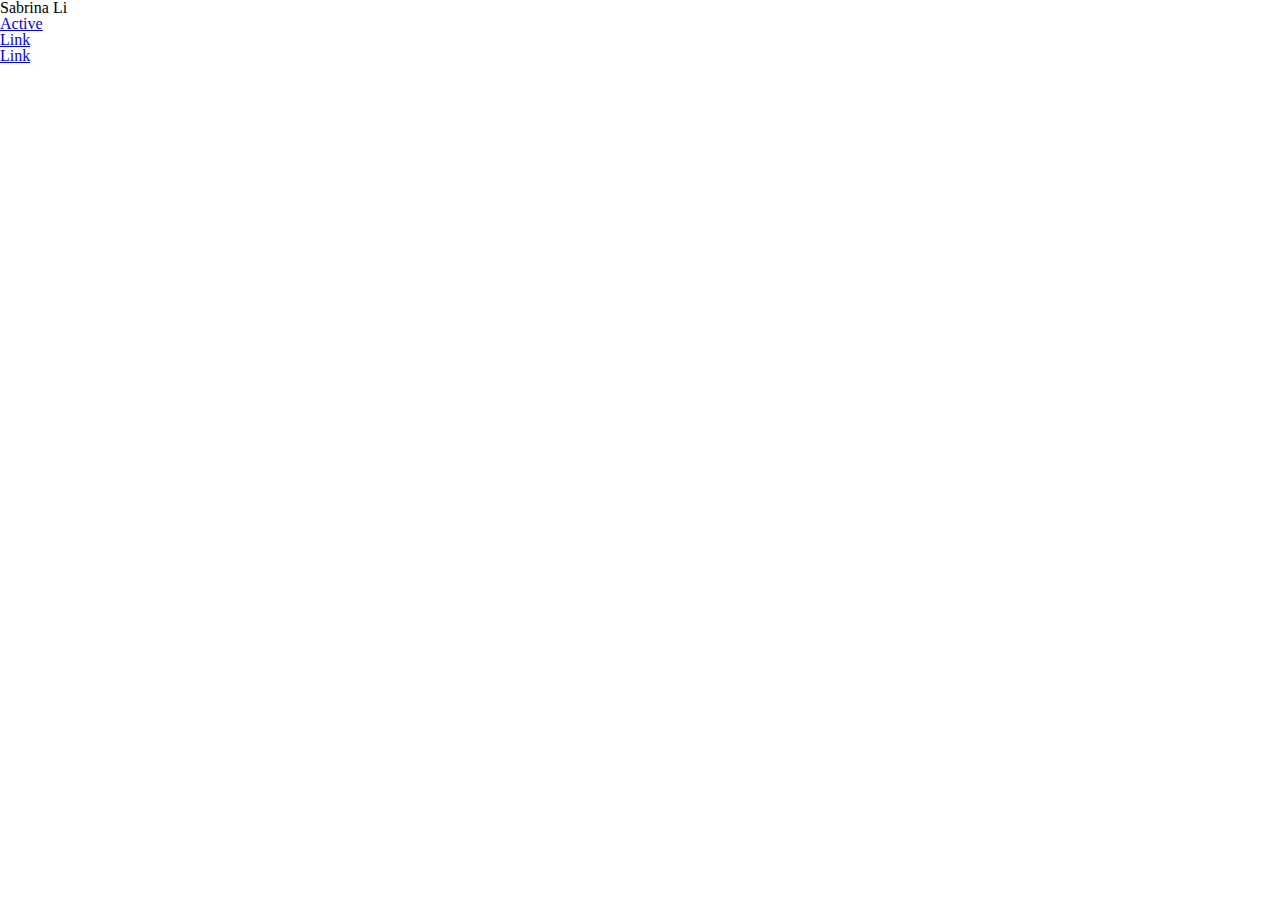
==== index.html @ d03bae8a "header layout" ====
<!DOCTYPE html>
<html lang="en">
<head>
    <meta charset="UTF-8">
    <meta name="viewport" content="width=device-width, initial-scale=1.0">
    <meta http-equiv="X-UA-Compatible" content="ie=edge">
    <title>Sabrina Li | Full Stack Dev</title>
    <link rel="stylesheet" type="text/css" href="reset.css">
    <link rel="stylesheet" href="https://stackpath.bootstrapcdn.com/bootstrap/4.2.1/css/bootstrap.min.css" integrity="sha384-GJzZqFGwb1QTTN6wy59ffF1BuGJpLSa9DkKMp0DgiMDm4iYMj70gZWKYbI706tWS" crossorigin="anonymous">
</head>
<body>
    <header class="container-fluid position-sticky">
        <div class="container">
            <div class="row">
                <div class="col-sm">
                    <h1 class="justify-content-start ">Sabrina Li</h1>
                </div>
                <div class="col-sm">
                    <ul class="nav justify-content-end align-text-bottom">
                        <li class="nav-item">
                            <a class="nav-link active" href="#">Active</a>
                        </li>
                        <li class="nav-item">
                            <a class="nav-link" href="#">Link</a>
                        </li>
                        <li class="nav-item">
                            <a class="nav-link" href="#">Link</a>
                        </li>
                    </ul>
                </div>
            </div>
            
        </div>
    </header>
    
</body>
</html>
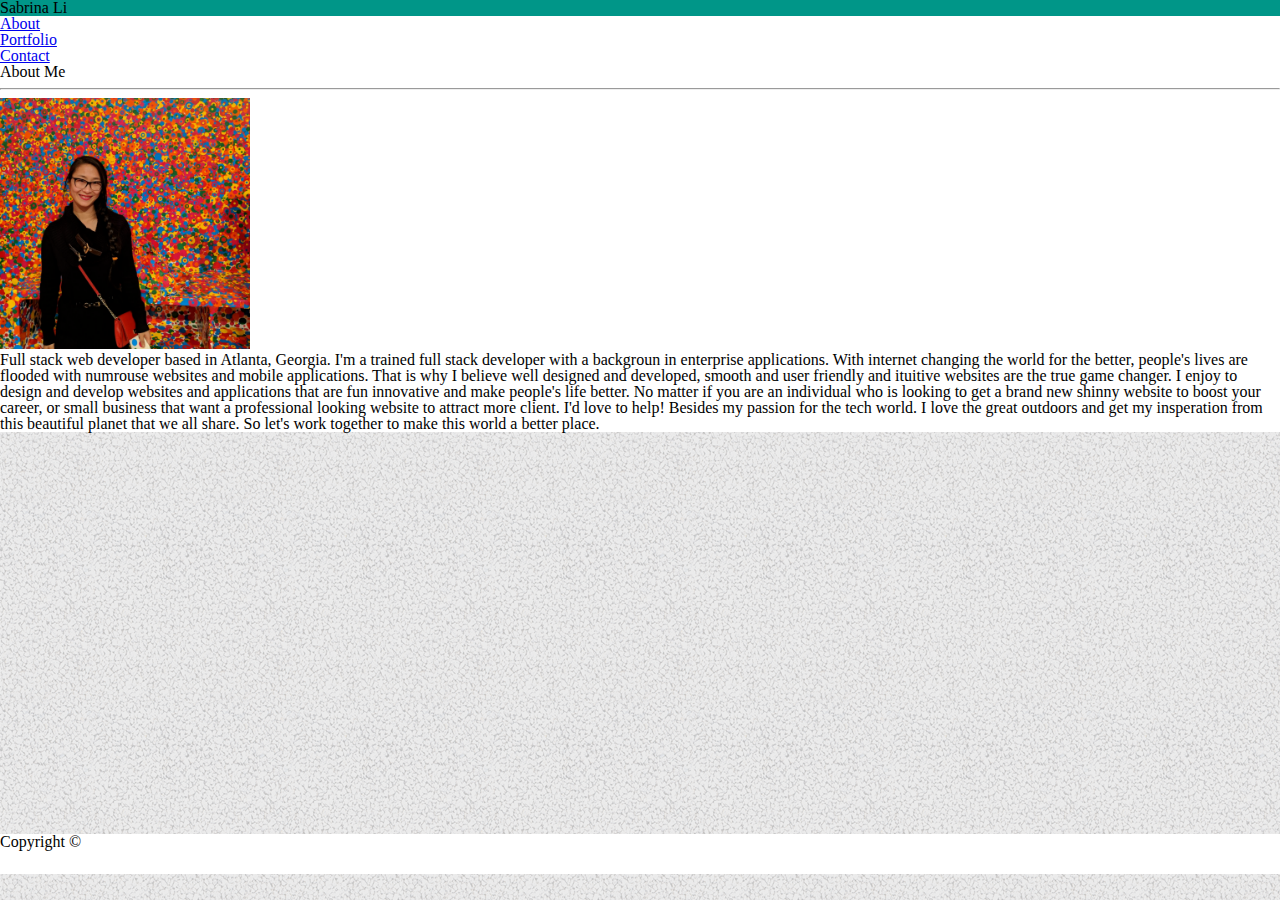
==== commit 1cf6719d: "about page done" ====
--- a/index.html
+++ b/index.html
@@ -5,26 +5,27 @@
     <meta name="viewport" content="width=device-width, initial-scale=1.0">
     <meta http-equiv="X-UA-Compatible" content="ie=edge">
     <title>Sabrina Li | Full Stack Dev</title>
-    <link rel="stylesheet" type="text/css" href="reset.css">
+    <link rel="stylesheet" type="text/css" href="assets/css/reset.css"> 
     <link rel="stylesheet" href="https://stackpath.bootstrapcdn.com/bootstrap/4.2.1/css/bootstrap.min.css" integrity="sha384-GJzZqFGwb1QTTN6wy59ffF1BuGJpLSa9DkKMp0DgiMDm4iYMj70gZWKYbI706tWS" crossorigin="anonymous">
+    <link rel="stylesheet" type="text/css" href="assets/css/style.css">
 </head>
 <body>
-    <header class="container-fluid position-sticky">
+    <header class="container-fluid position-sticky pt-1 border-bottom">
         <div class="container">
-            <div class="row">
-                <div class="col-sm">
-                    <h1 class="justify-content-start ">Sabrina Li</h1>
+            <div class="row align-items-end">
+                <div class="col-md-auto justify-content-start">
+                    <h1 class="text-light mb-0 px-1" id="name">Sabrina Li</h1>
                 </div>
-                <div class="col-sm">
-                    <ul class="nav justify-content-end align-text-bottom">
+                <div class="col-sm pt-3">
+                    <ul class="nav justify-content-end">
                         <li class="nav-item">
-                            <a class="nav-link active" href="#">Active</a>
+                            <a class="nav-link text-secondary" href="#">About</a>
                         </li>
                         <li class="nav-item">
-                            <a class="nav-link" href="#">Link</a>
+                            <a class="nav-link text-secondary" href="portfolio.html">Portfolio</a>
                         </li>
                         <li class="nav-item">
-                            <a class="nav-link" href="#">Link</a>
+                            <a class="nav-link text-secondary" href="contact.html">Contact</a>
                         </li>
                     </ul>
                 </div>
@@ -32,6 +33,22 @@
             
         </div>
     </header>
+
+    <main class="container mt-3" >
+        <div id="mainsection" class="clearfix p-3">
+            <h2>About Me</h2>
+            <hr>
+            <img src="assets/images/profile.png" class="rounded float-left img-responsive mr-3" width="250px" alt="sabrina li profile">
+            <p>Full stack web developer based in Atlanta, Georgia. I'm a trained full stack developer with a backgroun in enterprise applications. With internet changing the world for the better, people's lives are flooded with numrouse websites and mobile applications. That is why I believe well designed and developed, smooth and user friendly and ituitive websites are the true game changer. I enjoy to design and develop websites and applications that are fun innovative and make people's life better. No matter if you are an individual who is looking to get a brand new shinny website to boost your career, or small business that want a professional looking website to attract more client. I'd love to help! Besides my passion for the tech world. I love the great outdoors and get my insperation from this beautiful planet that we all share. So let's work together to make this world a better place.</p>
+            <!-- <p>Full stack web developer based in Atlanta, Georgia. I'm a trained full stack developer with a backgroun in enterprise applications. With internet changing the world for the better, people's lives are flooded with numrouse websites and mobile applications. That is why I believe well designed and developed, smooth and user friendly and ituitive websites are the true game changer. I enjoy to design and develop websites and applications that are fun innovative and make people's life better. No matter if you are an individual who is looking to get a brand new shinny website to boost your career, or small business that want a professional looking website to attract more client. I'd love to help! Besides my passion for the tech world. I love the great outdoors and get my insperation from this beautiful planet that we all share. So let's work together to make this world a better place.</p>
+            <p>Full stack web developer based in Atlanta, Georgia. I'm a trained full stack developer with a backgroun in enterprise applications. With internet changing the world for the better, people's lives are flooded with numrouse websites and mobile applications. That is why I believe well designed and developed, smooth and user friendly and ituitive websites are the true game changer. I enjoy to design and develop websites and applications that are fun innovative and make people's life better. No matter if you are an individual who is looking to get a brand new shinny website to boost your career, or small business that want a professional looking website to attract more client. I'd love to help! Besides my passion for the tech world. I love the great outdoors and get my insperation from this beautiful planet that we all share. So let's work together to make this world a better place.</p>
+            <p>Full stack web developer based in Atlanta, Georgia. I'm a trained full stack developer with a backgroun in enterprise applications. With internet changing the world for the better, people's lives are flooded with numrouse websites and mobile applications. That is why I believe well designed and developed, smooth and user friendly and ituitive websites are the true game changer. I enjoy to design and develop websites and applications that are fun innovative and make people's life better. No matter if you are an individual who is looking to get a brand new shinny website to boost your career, or small business that want a professional looking website to attract more client. I'd love to help! Besides my passion for the tech world. I love the great outdoors and get my insperation from this beautiful planet that we all share. So let's work together to make this world a better place.</p>-->
+        </div>
+    </main>
+    
+    <footer class="footer-fluid mt-3" >
+        <p class="d-flex justify-content-center">Copyright ©</p>
+    </footer>
     
 </body>
 </html>--- a/assets/css/style.css
+++ b/assets/css/style.css
@@ -0,0 +1,47 @@
+:root {
+   --primary-lighten-5:  #e0f2f1;
+   --primary-lighten-4:#b2dfdb;   
+   --primary-lighten-3:#80cbc4;
+   --primary-lighten-2:#4db6ac;  
+   --primary-lighten-1:#26a69a; 
+   --primary:#009688 ;
+   --primary-darken-1:#00897b   ;
+   --primary-darken-2:#00796b  ;
+   --primary-darken-3:#00695c   ; 
+   --primary-darken-4:#004d40 ;
+   --primary-accent-1:#a7ffeb;
+   --primary-accent-2:#64ffda ; 
+   --primary-accent-3:#1de9b6 ;
+   --primary-accent-4:#00bfa5;
+}
+
+.bg-lighten-1{
+    background: var(--primary-lighten-1);
+}
+
+
+html, 
+body {
+    height:100vh;
+    background: url("../images/gravel.png");
+    background-repeat: repeat;
+}
+header,#mainsection,.footer-fluid{
+    background: white;
+}
+
+#name{
+    background-color: var(--primary);
+    /* margin-bottom: 0; */
+}
+
+main{
+    min-height: calc(100vh - 130px);
+}
+.footer-fluid{
+    height: 40px;
+}
+
+.nav-item:hover{
+    background: var(--primary-lighten-3);
+}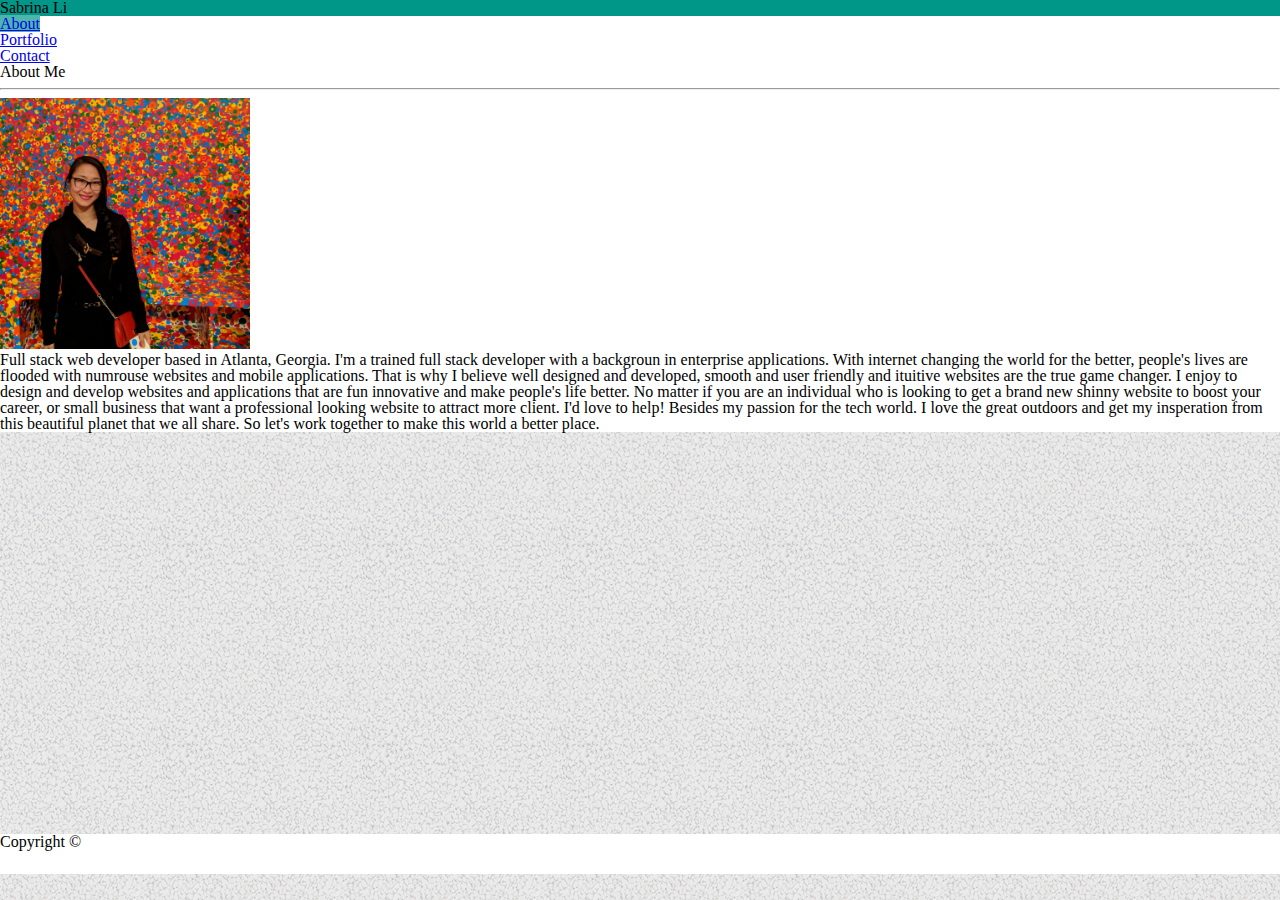
==== commit 076659c6: "nav pills added" ====
--- a/index.html
+++ b/index.html
@@ -17,9 +17,9 @@
                     <h1 class="text-light mb-0 px-1" id="name">Sabrina Li</h1>
                 </div>
                 <div class="col-sm pt-3">
-                    <ul class="nav justify-content-end">
+                    <ul class="nav nav-pills  justify-content-end">
                         <li class="nav-item">
-                            <a class="nav-link text-secondary" href="#">About</a>
+                            <a class="nav-link text-secondary active" href="#">About</a>
                         </li>
                         <li class="nav-item">
                             <a class="nav-link text-secondary" href="portfolio.html">Portfolio</a>
--- a/assets/css/style.css
+++ b/assets/css/style.css
@@ -42,6 +42,9 @@
     height: 40px;
 }
 
-.nav-item:hover{
-    background: var(--primary-lighten-3);
+.nav-pills > .nav-item > .nav-link.active:hover,.nav-link:hover {
+    background: var(--primary-lighten-4);
+}
+.nav-pills > .nav-item > .nav-link.active, .nav-pills > .nav-item > .nav-link.active:hover {
+    background:var(--primary-lighten-2);
 }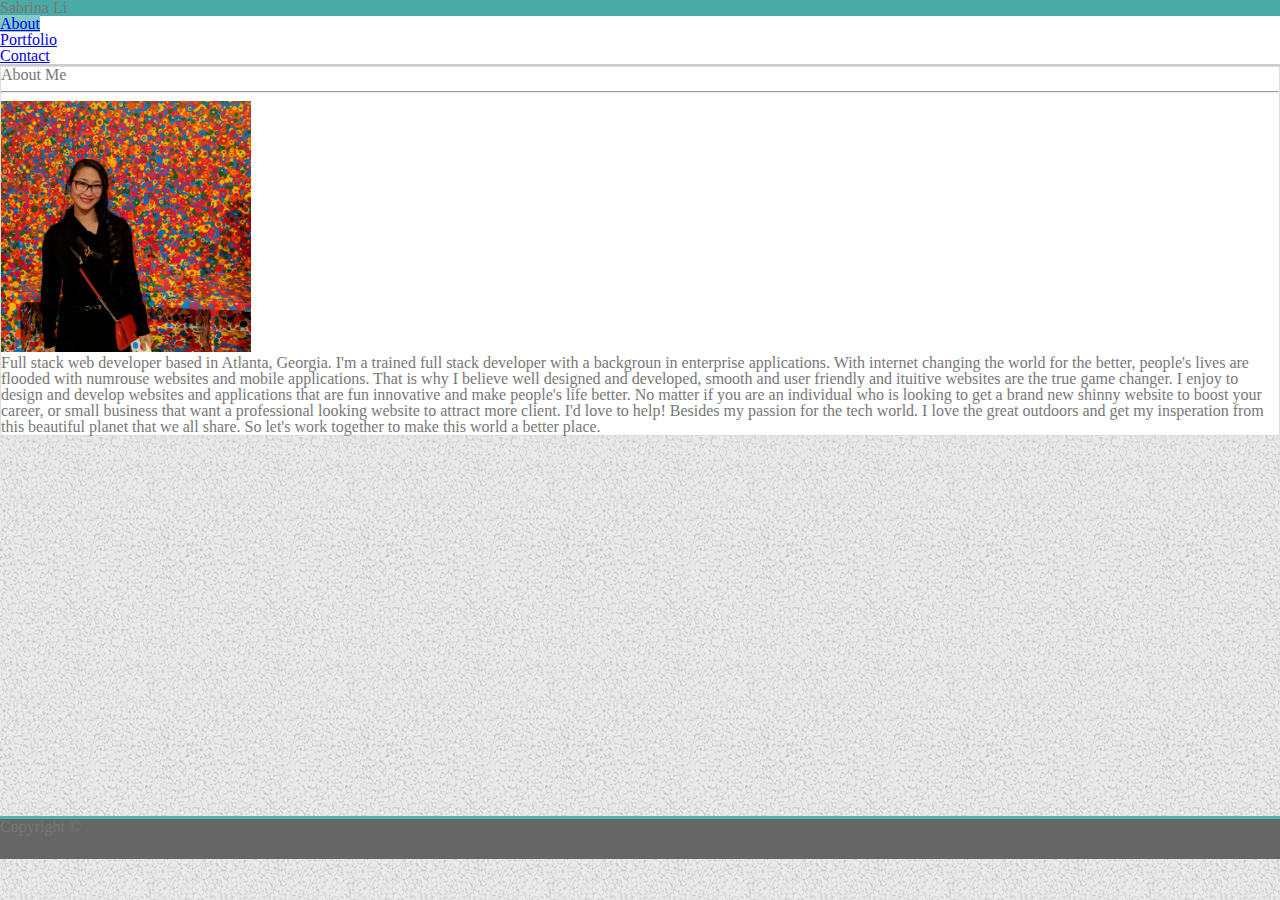
==== commit a82b450c: "fixed pills and header inline flex" ====
--- a/index.html
+++ b/index.html
@@ -10,16 +10,16 @@
     <link rel="stylesheet" type="text/css" href="assets/css/style.css">
 </head>
 <body>
-    <header class="container-fluid position-sticky pt-1 border-bottom">
+    <header class="container-fluid position-sticky pt-3 border-bottom">
         <div class="container">
             <div class="row align-items-end">
                 <div class="col-md-auto justify-content-start">
-                    <h1 class="text-light mb-0 px-1" id="name">Sabrina Li</h1>
+                    <h1 class="text-light mb-0 p-2 px-4 d-inline-flex" id="name">Sabrina Li</h1>
                 </div>
                 <div class="col-sm pt-3">
                     <ul class="nav nav-pills  justify-content-end">
                         <li class="nav-item">
-                            <a class="nav-link text-secondary active" href="#">About</a>
+                            <a class="nav-link text-secondary active" href="index.html">About</a>
                         </li>
                         <li class="nav-item">
                             <a class="nav-link text-secondary" href="portfolio.html">Portfolio</a>
--- a/assets/css/style.css
+++ b/assets/css/style.css
@@ -1,10 +1,9 @@
 :root {
-   --primary-lighten-5:  #e0f2f1;
-   --primary-lighten-4:#b2dfdb;   
-   --primary-lighten-3:#80cbc4;
-   --primary-lighten-2:#4db6ac;  
-   --primary-lighten-1:#26a69a; 
-   --primary:#009688 ;
+   --primary-lighten-4:#e0f2f1;   
+   --primary-lighten-3:#b2dfdb;
+   --primary-lighten-2:#80cbc4;  
+   --primary-lighten-1:#4db6ac; 
+   --primary:#4aaaa5 ;
    --primary-darken-1:#00897b   ;
    --primary-darken-2:#00796b  ;
    --primary-darken-3:#00695c   ; 
@@ -25,9 +24,19 @@
     height:100vh;
     background: url("../images/gravel.png");
     background-repeat: repeat;
+    color: #777777;
 }
 header,#mainsection,.footer-fluid{
-    background: white;
+    background: #ffffff;
+}
+
+#mainsection{
+    border: 1px solid #dddddd;
+}
+
+.border-bottom{
+    border-bottom: 2px solid #cccccc!important;
+
 }
 
 #name{
@@ -36,10 +45,12 @@
 }
 
 main{
-    min-height: calc(100vh - 130px);
+    min-height: calc(100vh - 150px);
 }
 .footer-fluid{
     height: 40px;
+    border-top: 3px solid var(--primary-lighten-1);
+    background-color: #666666;
 }
 
 .nav-pills > .nav-item > .nav-link.active:hover,.nav-link:hover {
@@ -47,4 +58,11 @@
 }
 .nav-pills > .nav-item > .nav-link.active, .nav-pills > .nav-item > .nav-link.active:hover {
     background:var(--primary-lighten-2);
-}+}
+
+
+.portimgbadge{
+    bottom: 10%;
+    font-size: 1.2rem;
+    padding: 0.5rem 0;
+}
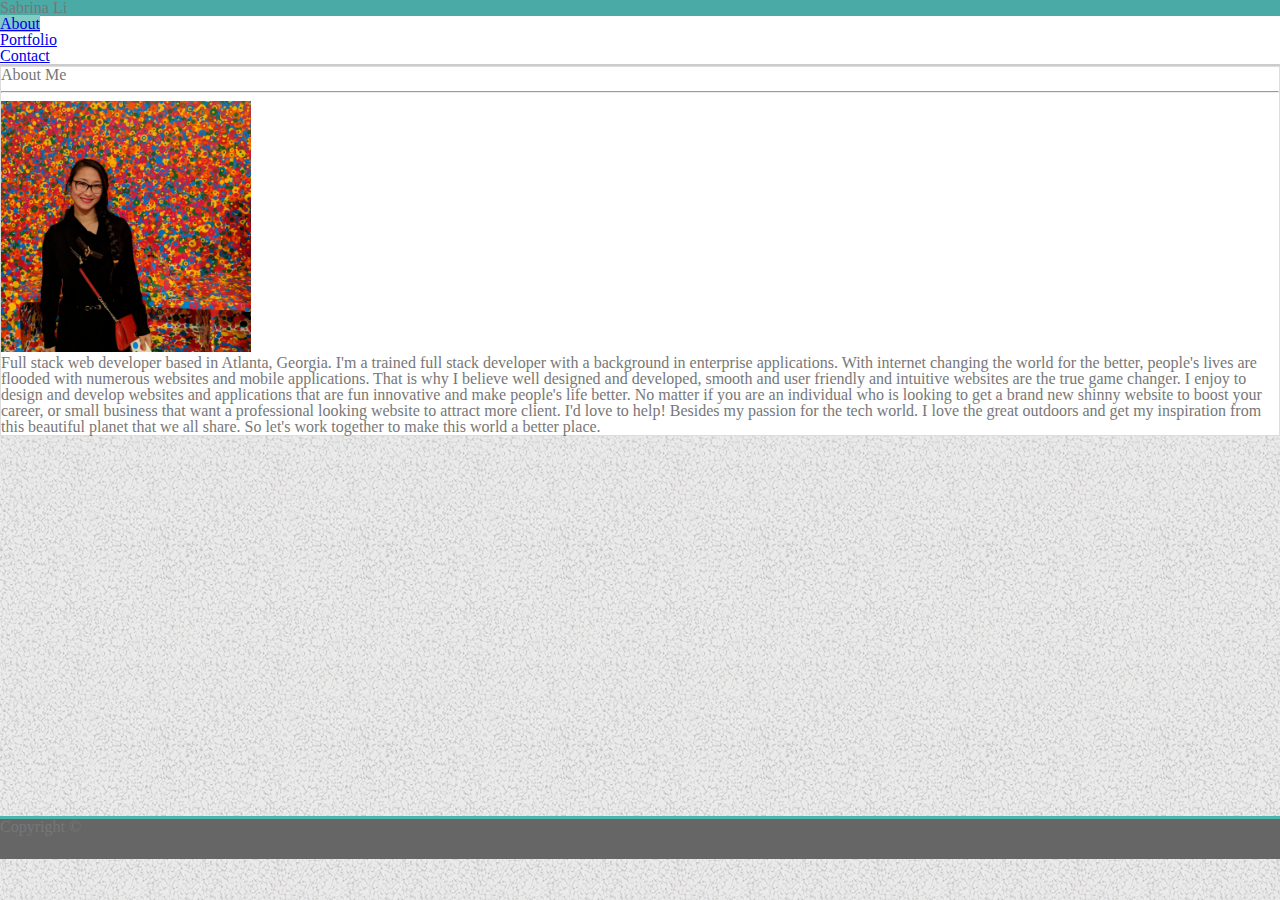
==== commit a4c887ee: "Update index.html" ====
--- a/index.html
+++ b/index.html
@@ -12,12 +12,13 @@
 <body>
     <header class="container-fluid position-sticky pt-3 border-bottom">
         <div class="container">
-            <div class="row align-items-end">
-                <div class="col-md-auto justify-content-start">
+            <div class="row">
+                <div class="col-md">
                     <h1 class="text-light mb-0 p-2 px-4 d-inline-flex" id="name">Sabrina Li</h1>
                 </div>
-                <div class="col-sm pt-3">
-                    <ul class="nav nav-pills  justify-content-end">
+    
+                <div class="col-sm-auto pt-3">
+                    <ul class="nav nav-pills">
                         <li class="nav-item">
                             <a class="nav-link text-secondary active" href="index.html">About</a>
                         </li>
@@ -38,8 +39,8 @@
         <div id="mainsection" class="clearfix p-3">
             <h2>About Me</h2>
             <hr>
-            <img src="assets/images/profile.png" class="rounded float-left img-responsive mr-3" width="250px" alt="sabrina li profile">
-            <p>Full stack web developer based in Atlanta, Georgia. I'm a trained full stack developer with a backgroun in enterprise applications. With internet changing the world for the better, people's lives are flooded with numrouse websites and mobile applications. That is why I believe well designed and developed, smooth and user friendly and ituitive websites are the true game changer. I enjoy to design and develop websites and applications that are fun innovative and make people's life better. No matter if you are an individual who is looking to get a brand new shinny website to boost your career, or small business that want a professional looking website to attract more client. I'd love to help! Besides my passion for the tech world. I love the great outdoors and get my insperation from this beautiful planet that we all share. So let's work together to make this world a better place.</p>
+            <img src="assets/images/profile.png" class="float-left img-responsive mr-3 " width="250px" alt="sabrina li profile">
+            <p>Full stack web developer based in Atlanta, Georgia. I'm a trained full stack developer with a background in enterprise applications. With internet changing the world for the better, people's lives are flooded with numerous websites and mobile applications. That is why I believe well designed and developed, smooth and user friendly and intuitive websites are the true game changer. I enjoy to design and develop websites and applications that are fun innovative and make people's life better. No matter if you are an individual who is looking to get a brand new shinny website to boost your career, or small business that want a professional looking website to attract more client. I'd love to help! Besides my passion for the tech world. I love the great outdoors and get my inspiration from this beautiful planet that we all share. So let's work together to make this world a better place.</p>
             <!-- <p>Full stack web developer based in Atlanta, Georgia. I'm a trained full stack developer with a backgroun in enterprise applications. With internet changing the world for the better, people's lives are flooded with numrouse websites and mobile applications. That is why I believe well designed and developed, smooth and user friendly and ituitive websites are the true game changer. I enjoy to design and develop websites and applications that are fun innovative and make people's life better. No matter if you are an individual who is looking to get a brand new shinny website to boost your career, or small business that want a professional looking website to attract more client. I'd love to help! Besides my passion for the tech world. I love the great outdoors and get my insperation from this beautiful planet that we all share. So let's work together to make this world a better place.</p>
             <p>Full stack web developer based in Atlanta, Georgia. I'm a trained full stack developer with a backgroun in enterprise applications. With internet changing the world for the better, people's lives are flooded with numrouse websites and mobile applications. That is why I believe well designed and developed, smooth and user friendly and ituitive websites are the true game changer. I enjoy to design and develop websites and applications that are fun innovative and make people's life better. No matter if you are an individual who is looking to get a brand new shinny website to boost your career, or small business that want a professional looking website to attract more client. I'd love to help! Besides my passion for the tech world. I love the great outdoors and get my insperation from this beautiful planet that we all share. So let's work together to make this world a better place.</p>
             <p>Full stack web developer based in Atlanta, Georgia. I'm a trained full stack developer with a backgroun in enterprise applications. With internet changing the world for the better, people's lives are flooded with numrouse websites and mobile applications. That is why I believe well designed and developed, smooth and user friendly and ituitive websites are the true game changer. I enjoy to design and develop websites and applications that are fun innovative and make people's life better. No matter if you are an individual who is looking to get a brand new shinny website to boost your career, or small business that want a professional looking website to attract more client. I'd love to help! Besides my passion for the tech world. I love the great outdoors and get my insperation from this beautiful planet that we all share. So let's work together to make this world a better place.</p>-->
@@ -51,4 +52,4 @@
     </footer>
     
 </body>
-</html>+</html>
